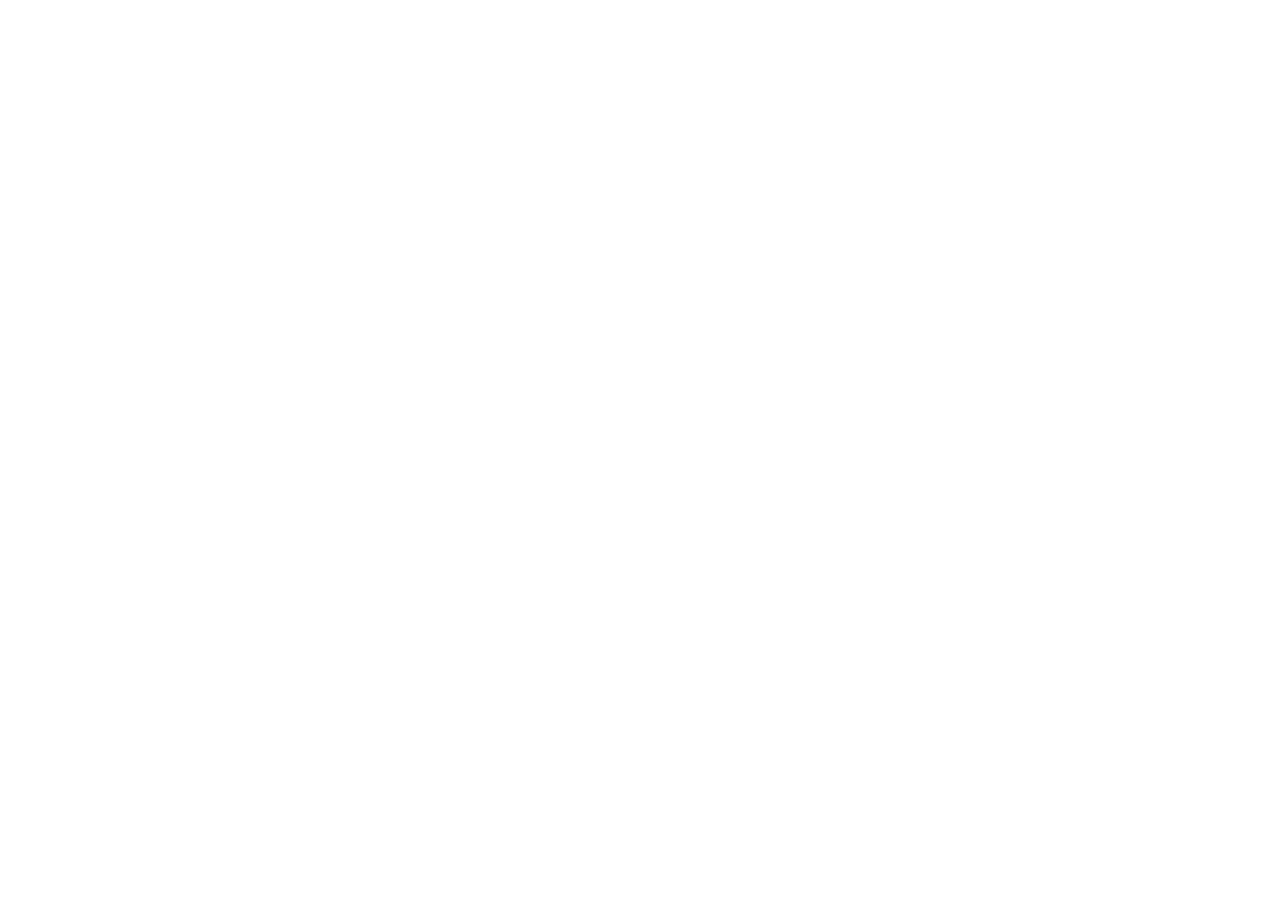
==== gittester.html @ be7a6dd6 "added text to gittester" ====
<!DOCTYPE html>
<html lang="en">
<head>
    <meta charset="UTF-8">
    <meta http-equiv="X-UA-Compatible" content="IE=edge">
    <meta name="viewport" content="width=device-width, initial-scale=1.0">
    <title>Document</title>
</head>
<body>
    
</body>
</html>
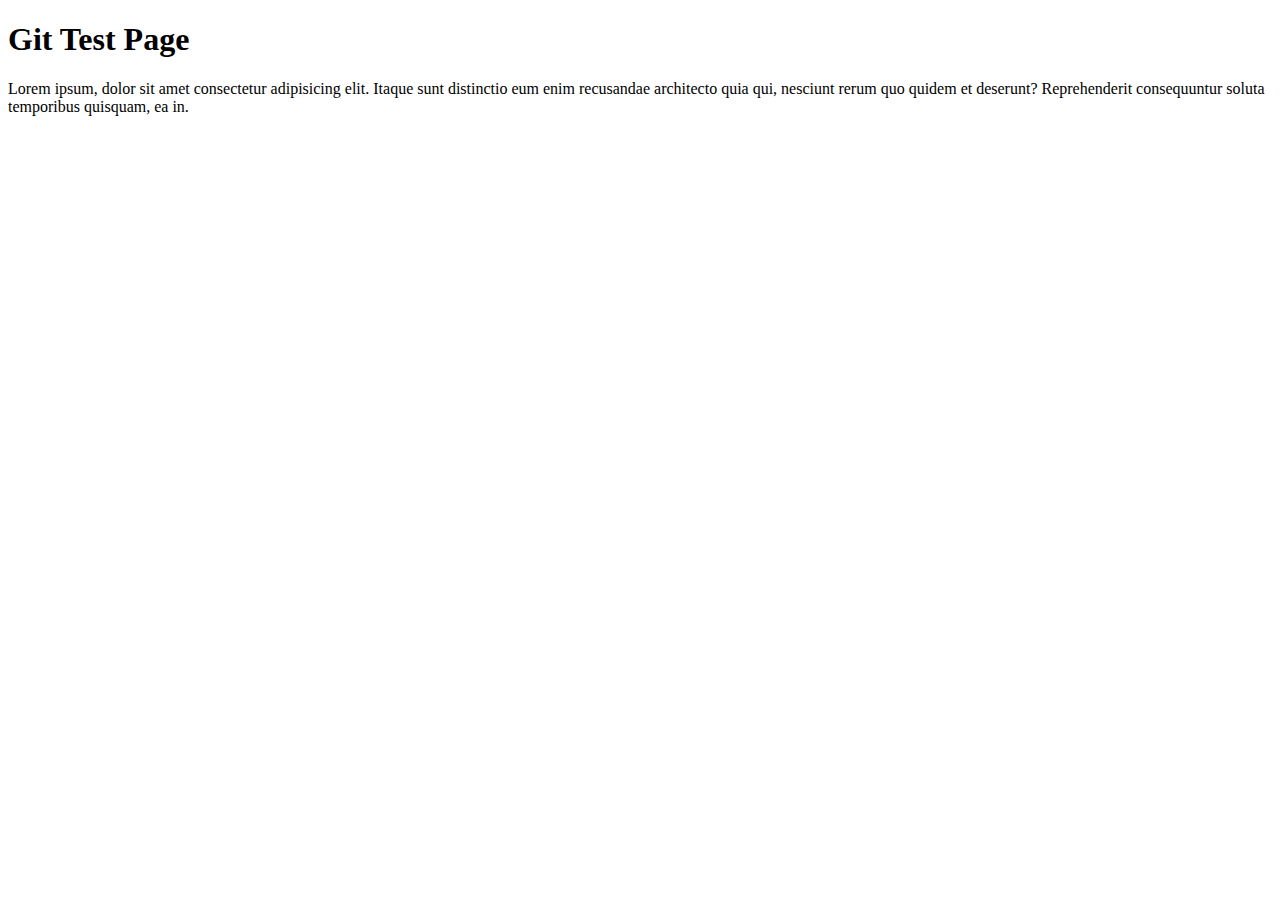
==== commit ce156fbb: "added lorem ipsum" ====
--- a/gittester.html
+++ b/gittester.html
@@ -7,6 +7,7 @@
     <title>Document</title>
 </head>
 <body>
-    
+    <h1>Git Test Page</h1>
+    <p>Lorem ipsum, dolor sit amet consectetur adipisicing elit. Itaque sunt distinctio eum enim recusandae architecto quia qui, nesciunt rerum quo quidem et deserunt? Reprehenderit consequuntur soluta temporibus quisquam, ea in.</p>
 </body>
 </html>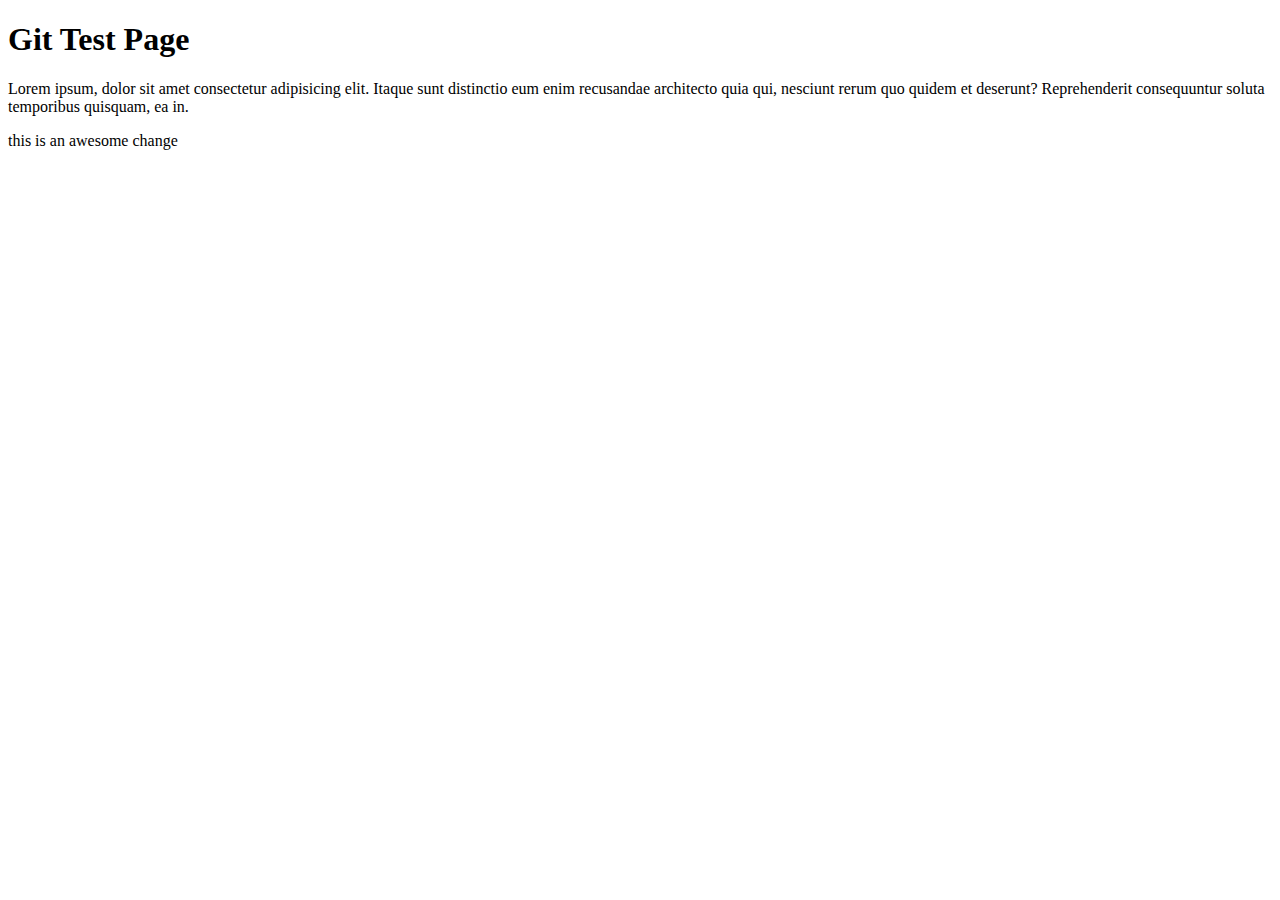
==== commit 2eebf29d: "added awesome feature" ====
--- a/gittester.html
+++ b/gittester.html
@@ -9,5 +9,6 @@
 <body>
     <h1>Git Test Page</h1>
     <p>Lorem ipsum, dolor sit amet consectetur adipisicing elit. Itaque sunt distinctio eum enim recusandae architecto quia qui, nesciunt rerum quo quidem et deserunt? Reprehenderit consequuntur soluta temporibus quisquam, ea in.</p>
+    <p> this is an awesome change</p>
 </body>
 </html>